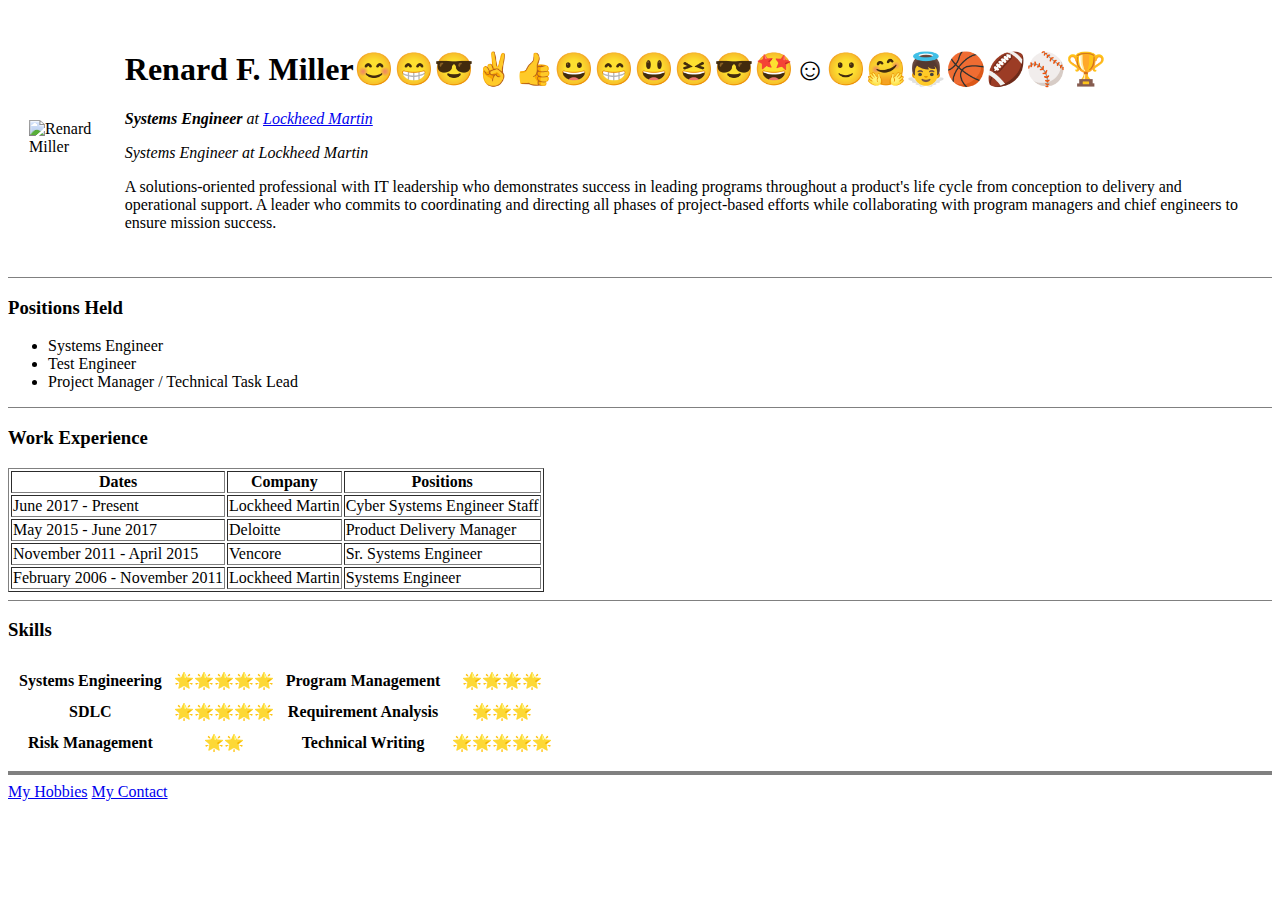
==== index.html @ 8183ecf2 "Initial update" ====
<!DOCTYPE html>
<html lang="en" dir="ltr">

<head>
  <meta charset="utf-8">
  <title>😀 Renard's Personal Site</title>
</head>

<body>
  <table cellspacing="20">
    <tr>
      <td><img src="images/renard.jfif" alt="Renard Miller"></td>
      <td>
        <h1> Renard F. Miller😊😁😎✌👍😀😁😃😆😎🤩☺🙂🤗👼🏀🏈⚾🏆</h1>
        <p><em><strong>Systems Engineer</strong> at <a href="http://www.lockheedmartin.com">Lockheed Martin</a></em></p>
        <p><i>Systems Engineer at Lockheed Martin</i></p>
        <p>A solutions-oriented professional with IT leadership who demonstrates success in leading programs throughout a product's life cycle from conception to delivery and operational support. A leader who commits to coordinating and directing all
          phases of project-based efforts while collaborating with program managers and chief engineers to ensure mission success.</p>
      </td>
    </tr>
  </table>

<hr size="1" noshade>
  <h3>Positions Held</h3> <!-- Positions Held -->
  <ul>
    <li>Systems Engineer</li>
    <li>Test Engineer</li>
    <li>Project Manager / Technical Task Lead</li>
  </ul>
<hr size="1" noshade>
  <h3>Work Experience</h3> <!-- Work Experience -->
  <!-- Work Experience Table -->
  <table border="1">
    <thead>
      <tr>
        <!--Column Headers -->
        <th>Dates</th>
        <th>Company</th>
        <th>Positions</th>
      </tr>
    </thead>
    <tr>
      <td>June 2017 - Present</td>
      <td>Lockheed Martin</td>
      <td>Cyber Systems Engineer Staff</td>
    </tr>
    <tr>
      <td>May 2015 - June 2017</td>
      <td>Deloitte</td>
      <td>Product Delivery Manager</td>
    </tr>
    <tr>
      <td>November 2011 - April 2015</td>
      <td>Vencore</td>
      <td>Sr. Systems Engineer</td>
    </tr>
    <tr>
      <td>February 2006 - November 2011</td>
      <td>Lockheed Martin</td>
      <td>Systems Engineer</td>
    </tr>
  </table>
<hr size="1" noshade>
  <h3>Skills</h3>
  <table cellspacing="10">
    <thread>
      <tr>
        <th>Systems Engineering</th>
        <th>🌟🌟🌟🌟🌟</th>
        <th>Program Management</th>
        <th>🌟🌟🌟🌟</th>
      </tr>
      <tr>
        <th>SDLC</th>
        <th>🌟🌟🌟🌟🌟</th>
        <th>Requirement Analysis</th>
        <th>🌟🌟🌟</th>
      </tr>
      <tr>
        <th>Risk Management</th>
        <th>🌟🌟</th>
        <th>Technical Writing</th>
        <th>🌟🌟🌟🌟🌟</th>
      </tr>
    </thread>
  </table>
  <hr size="4" noshade>
  <a href="hobbies.html">My Hobbies</a>
  <a href="contact.html">My Contact</a>
</body>

</html>
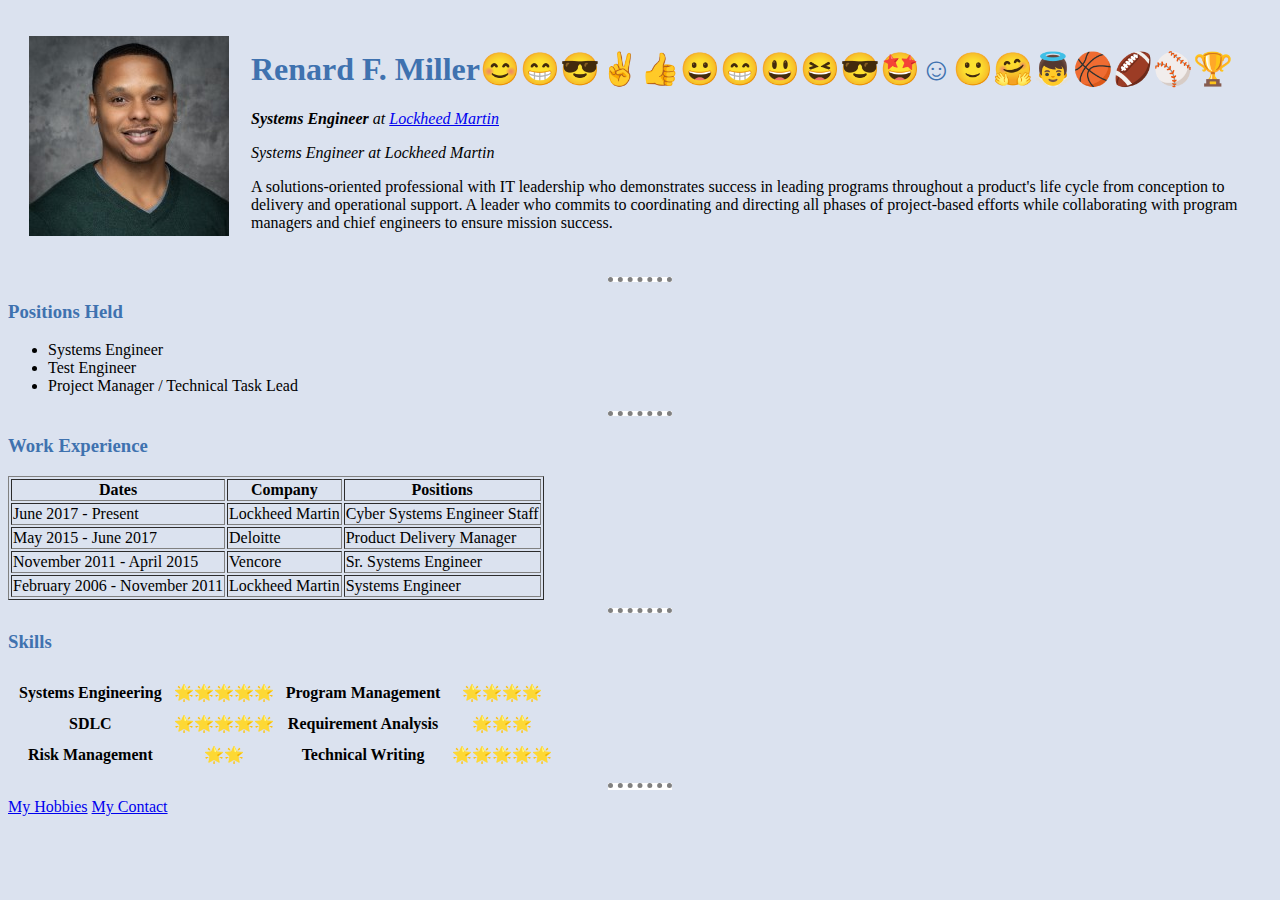
==== commit fd5e95f5: "Add files via upload" ====
--- a/index.html
+++ b/index.html
@@ -4,89 +4,114 @@
 <head>
   <meta charset="utf-8">
   <title>😀 Renard's Personal Site</title>
+  <link rel="stylesheet" href="css/styles.css">
 </head>
 
-<body>
-  <table cellspacing="20">
-    <tr>
-      <td><img src="images/renard.jfif" alt="Renard Miller"></td>
-      <td>
-        <h1> Renard F. Miller😊😁😎✌👍😀😁😃😆😎🤩☺🙂🤗👼🏀🏈⚾🏆</h1>
-        <p><em><strong>Systems Engineer</strong> at <a href="http://www.lockheedmartin.com">Lockheed Martin</a></em></p>
-        <p><i>Systems Engineer at Lockheed Martin</i></p>
-        <p>A solutions-oriented professional with IT leadership who demonstrates success in leading programs throughout a product's life cycle from conception to delivery and operational support. A leader who commits to coordinating and directing all
-          phases of project-based efforts while collaborating with program managers and chief engineers to ensure mission success.</p>
-      </td>
-    </tr>
-  </table>
+<!-- < style> controls the overall internal css of the page*/
+  <style media="screen">
+    /* provides color to the page background */
+    body {
+      background-color: #eaffd0;
+    }
 
-<hr size="1" noshade>
-  <h3>Positions Held</h3> <!-- Positions Held -->
-  <ul>
-    <li>Systems Engineer</li>
-    <li>Test Engineer</li>
-    <li>Project Manager / Technical Task Lead</li>
-  </ul>
-<hr size="1" noshade>
-  <h3>Work Experience</h3> <!-- Work Experience -->
-  <!-- Work Experience Table -->
-  <table border="1">
-    <thead>
+    /* changes to the horizontal rule (hr) css */
+    hr {
+      background-color: white;
+      border-style: none;
+      border-top-style: dotted;
+      /* border-bottom-style:hidden;
+      border-right-style: hidden;
+      border-left-style: hidden;*/
+      border-color: gray;
+      border-width: 5px;
+      height: 0px;
+      width: 5%;
+    }
+  </style> -->
+
+  <body>
+    <table cellspacing="20">
       <tr>
-        <!--Column Headers -->
-        <th>Dates</th>
-        <th>Company</th>
-        <th>Positions</th>
+        <td><img src="images/renard.jfif" alt="Renard Miller"></td>
+        <td>
+          <h1> Renard F. Miller😊😁😎✌👍😀😁😃😆😎🤩☺🙂🤗👼🏀🏈⚾🏆</h1>
+          <p><em><strong>Systems Engineer</strong> at <a href="http://www.lockheedmartin.com">Lockheed Martin</a></em></p>
+          <p><i>Systems Engineer at Lockheed Martin</i></p>
+          <p>A solutions-oriented professional with IT leadership who demonstrates success in
+            leading programs throughout a product's life cycle from conception to
+            delivery and operational support. A leader who commits to coordinating and directing
+            all phases of project-based efforts while collaborating with program managers and chief engineers to ensure mission success.</p>
+        </td>
       </tr>
-    </thead>
-    <tr>
-      <td>June 2017 - Present</td>
-      <td>Lockheed Martin</td>
-      <td>Cyber Systems Engineer Staff</td>
-    </tr>
-    <tr>
-      <td>May 2015 - June 2017</td>
-      <td>Deloitte</td>
-      <td>Product Delivery Manager</td>
-    </tr>
-    <tr>
-      <td>November 2011 - April 2015</td>
-      <td>Vencore</td>
-      <td>Sr. Systems Engineer</td>
-    </tr>
-    <tr>
-      <td>February 2006 - November 2011</td>
-      <td>Lockheed Martin</td>
-      <td>Systems Engineer</td>
-    </tr>
-  </table>
-<hr size="1" noshade>
-  <h3>Skills</h3>
-  <table cellspacing="10">
-    <thread>
+    </table>
+
+    <hr size="1" noshade>
+    <h3>Positions Held</h3> <!-- Positions Held -->
+    <ul>
+      <li>Systems Engineer</li>
+      <li>Test Engineer</li>
+      <li>Project Manager / Technical Task Lead</li>
+    </ul>
+    <hr size="1" noshade>
+    <h3>Work Experience</h3> <!-- Work Experience -->
+    <!-- Work Experience Table -->
+    <table border="1">
+      <thead>
+        <tr>
+          <!--Column Headers -->
+          <th>Dates</th>
+          <th>Company</th>
+          <th>Positions</th>
+        </tr>
+      </thead>
       <tr>
-        <th>Systems Engineering</th>
-        <th>🌟🌟🌟🌟🌟</th>
-        <th>Program Management</th>
-        <th>🌟🌟🌟🌟</th>
+        <td>June 2017 - Present</td>
+        <td>Lockheed Martin</td>
+        <td>Cyber Systems Engineer Staff</td>
       </tr>
       <tr>
-        <th>SDLC</th>
-        <th>🌟🌟🌟🌟🌟</th>
-        <th>Requirement Analysis</th>
-        <th>🌟🌟🌟</th>
+        <td>May 2015 - June 2017</td>
+        <td>Deloitte</td>
+        <td>Product Delivery Manager</td>
       </tr>
       <tr>
-        <th>Risk Management</th>
-        <th>🌟🌟</th>
-        <th>Technical Writing</th>
-        <th>🌟🌟🌟🌟🌟</th>
+        <td>November 2011 - April 2015</td>
+        <td>Vencore</td>
+        <td>Sr. Systems Engineer</td>
       </tr>
-    </thread>
-  </table>
-  <hr size="4" noshade>
-  <a href="hobbies.html">My Hobbies</a>
-  <a href="contact.html">My Contact</a>
-</body>
+      <tr>
+        <td>February 2006 - November 2011</td>
+        <td>Lockheed Martin</td>
+        <td>Systems Engineer</td>
+      </tr>
+    </table>
+    <hr size="1" noshade>
+    <h3>Skills</h3>
+    <table cellspacing="10">
+      <thread>
+        <tr>
+          <th>Systems Engineering</th>
+          <th>🌟🌟🌟🌟🌟</th>
+          <th>Program Management</th>
+          <th>🌟🌟🌟🌟</th>
+        </tr>
+        <tr>
+          <th>SDLC</th>
+          <th>🌟🌟🌟🌟🌟</th>
+          <th>Requirement Analysis</th>
+          <th>🌟🌟🌟</th>
+        </tr>
+        <tr>
+          <th>Risk Management</th>
+          <th>🌟🌟</th>
+          <th>Technical Writing</th>
+          <th>🌟🌟🌟🌟🌟</th>
+        </tr>
+      </thread>
+    </table>
+    <hr size="4" noshade>
+    <a href="hobbies.html">My Hobbies</a>
+    <a href="contact.html">My Contact</a>
+  </body>
 
 </html>
--- a/css/styles.css
+++ b/css/styles.css
@@ -0,0 +1,25 @@
+    /* External css */
+    /* provides color to the page background */
+    body {
+      background-color: #dbe2ef;
+    }
+
+    /* changes to the horizontal rule (hr) css */
+    hr {
+      background-color: white;
+      border-style: none;
+      border-top-style: dotted;
+      /* border-bottom-style:hidden;
+      border-right-style: hidden;
+      border-left-style: hidden;*/
+      border-color: gray;
+      border-width: 5px;
+      width: 5%;
+    }
+    h1 {
+      color: #3f72af;
+    }
+
+    h3 {
+      color: #3f72af;
+    }
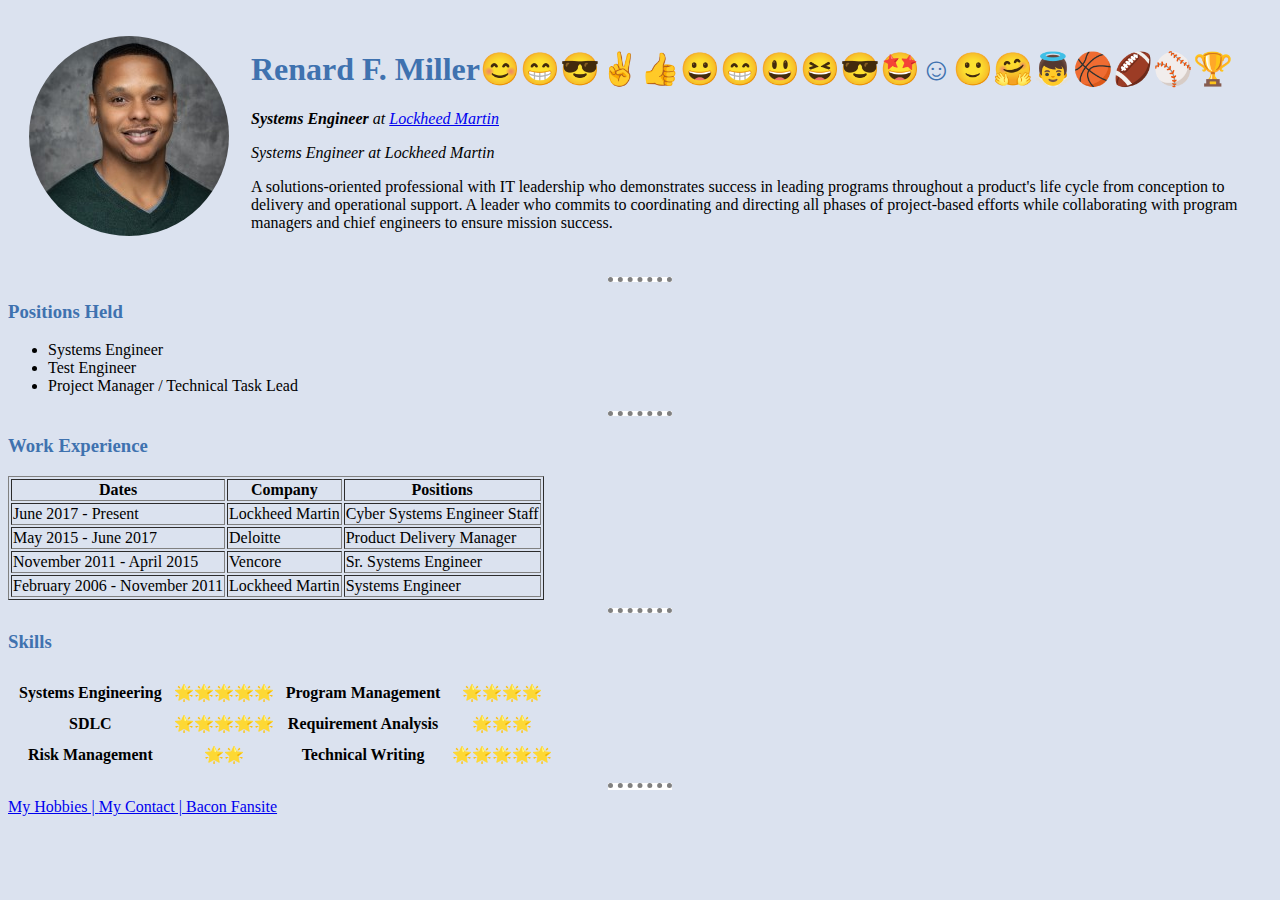
==== commit 26a1b054: "Add files via upload" ====
--- a/index.html
+++ b/index.html
@@ -32,7 +32,7 @@
   <body>
     <table cellspacing="20">
       <tr>
-        <td><img src="images/renard.jfif" alt="Renard Miller"></td>
+        <td><img class="headshot" src="images/renard.jfif" alt="Renard Miller"></td>
         <td>
           <h1> Renard F. Miller😊😁😎✌👍😀😁😃😆😎🤩☺🙂🤗👼🏀🏈⚾🏆</h1>
           <p><em><strong>Systems Engineer</strong> at <a href="http://www.lockheedmartin.com">Lockheed Martin</a></em></p>
@@ -110,8 +110,9 @@
       </thread>
     </table>
     <hr size="4" noshade>
-    <a href="hobbies.html">My Hobbies</a>
-    <a href="contact.html">My Contact</a>
+    <a href="hobbies.html">My Hobbies | </a>
+    <a href="contact.html">My Contact | </a>
+    <a href="bacon.html">Bacon Fansite</a>
   </body>
 
 </html>
--- a/css/styles.css
+++ b/css/styles.css
@@ -23,3 +23,7 @@
     h3 {
       color: #3f72af;
     }
+
+    .headshot{
+      border-radius:100%;
+    }
